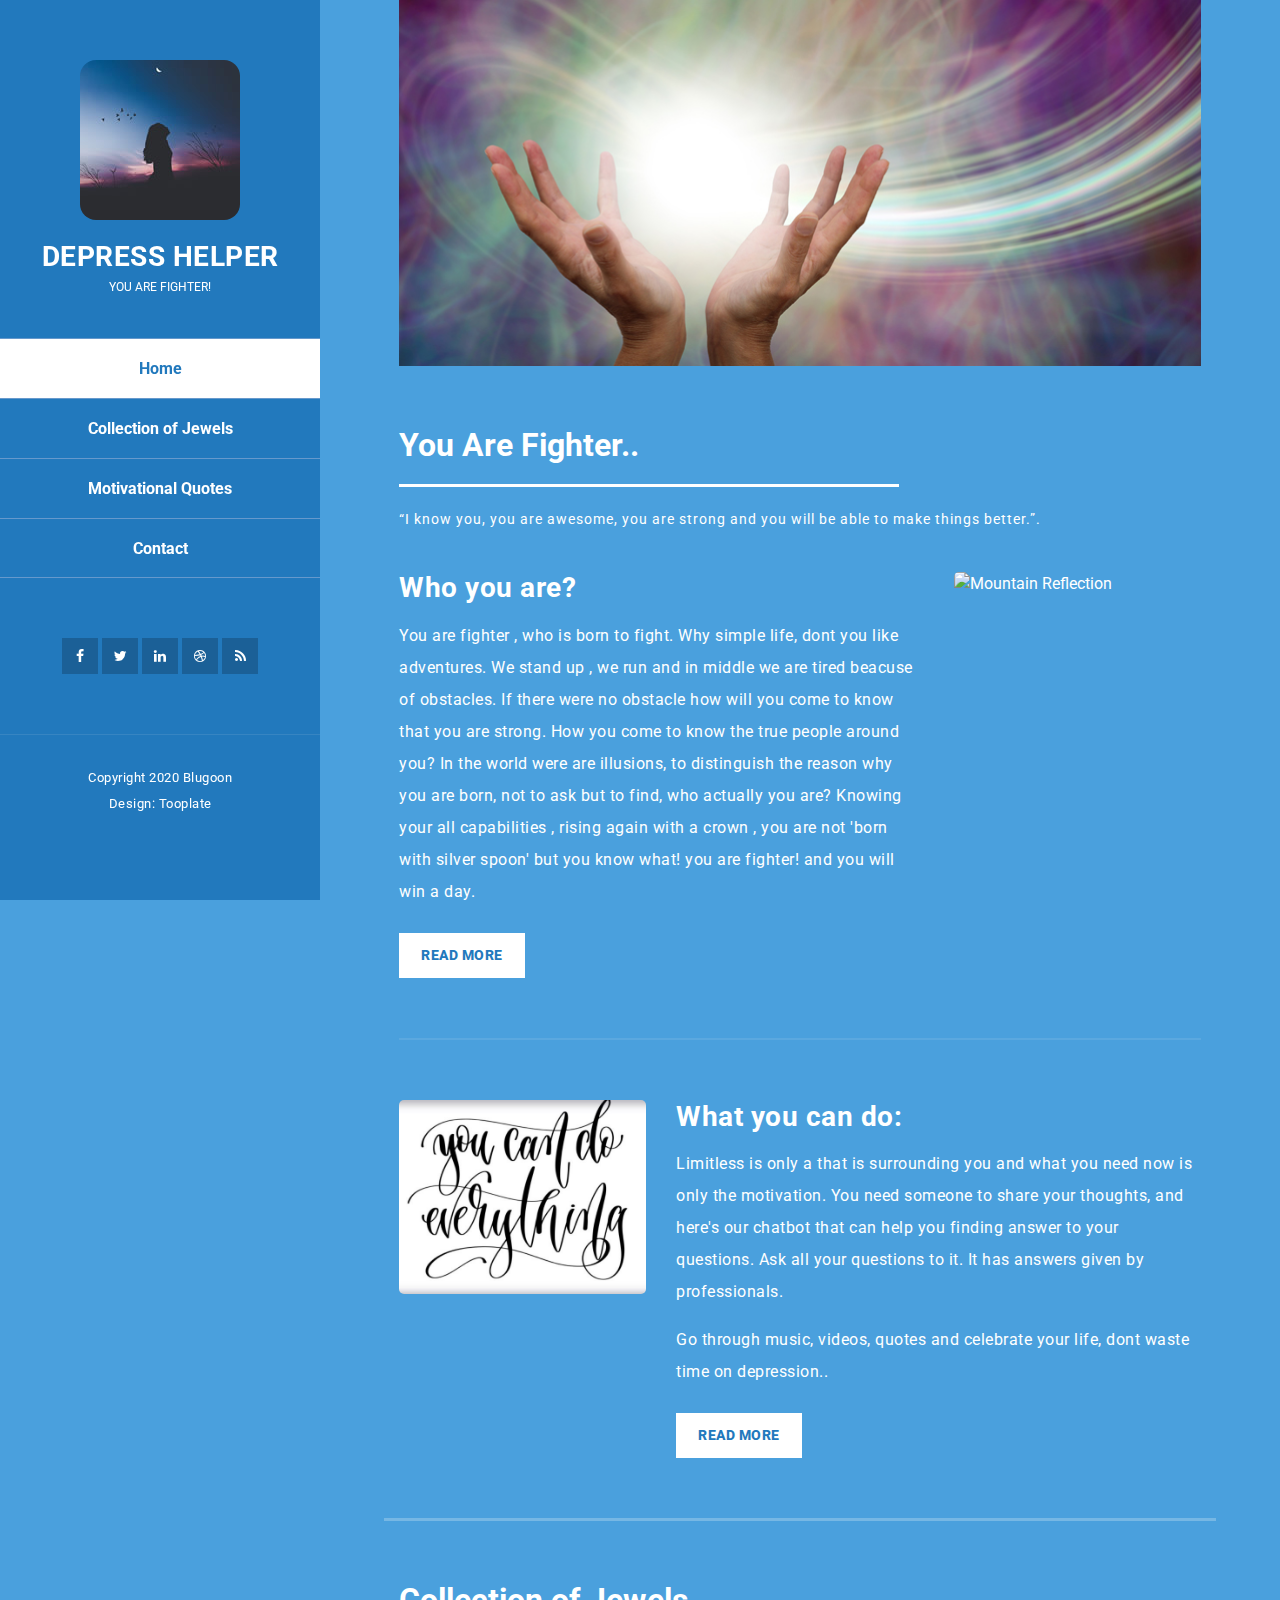
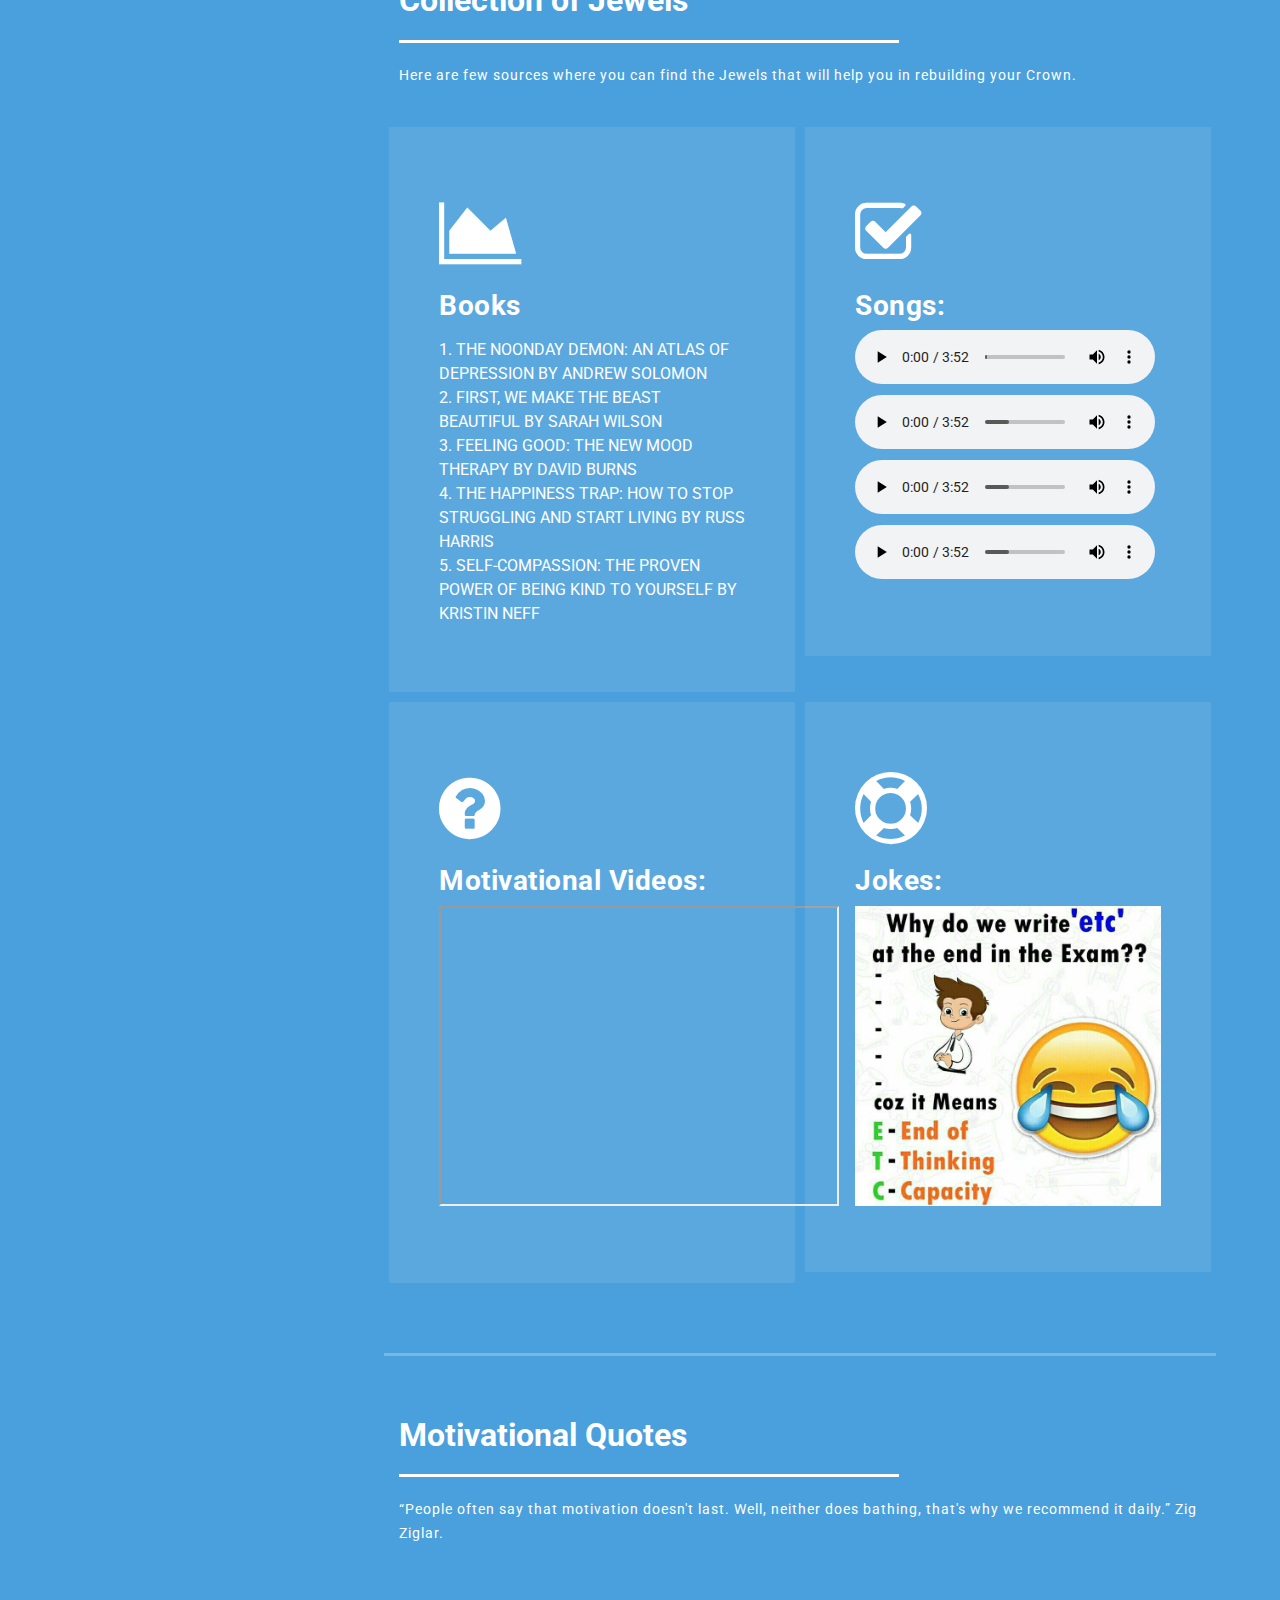
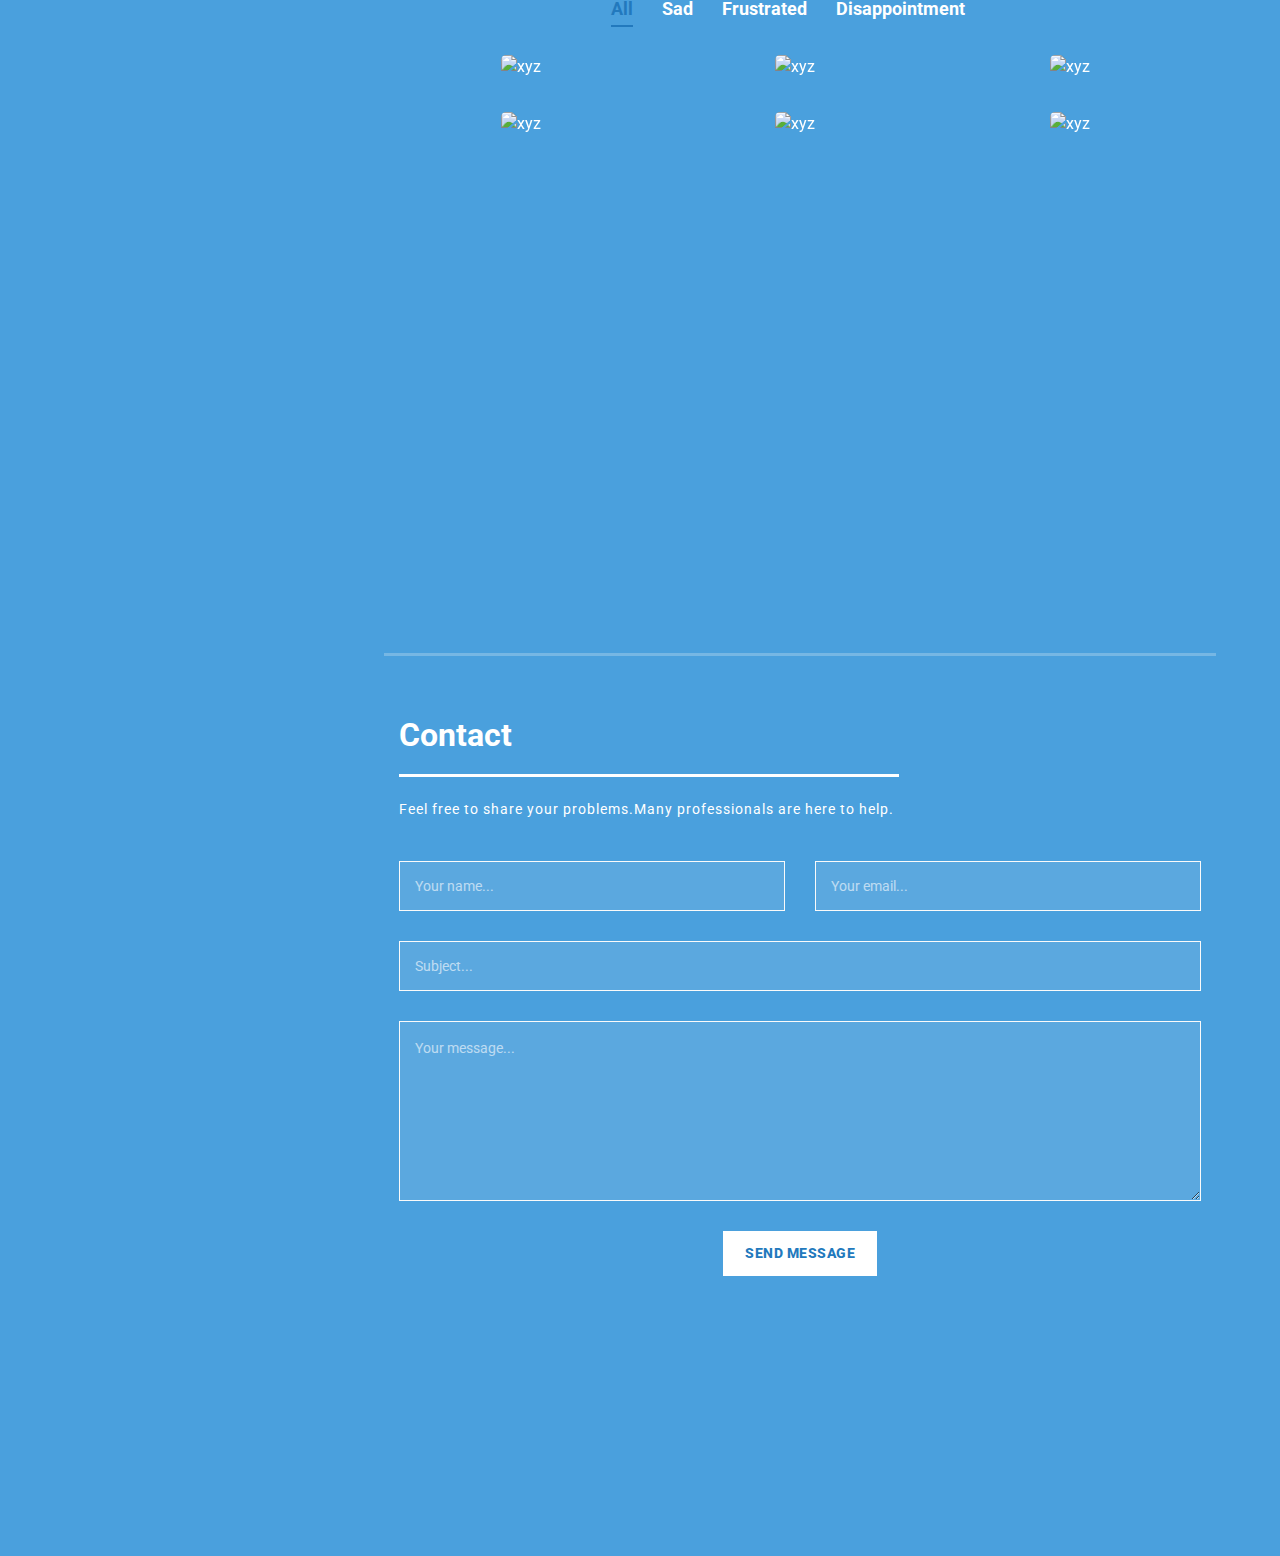
==== index.html @ c9e3fe5b "updated" ====
<!DOCTYPE html>
<html lang="en">
  <head>
    <meta charset="utf-8" />
    <meta name="viewport" content="width=device-width, initial-scale=1, shrink-to-fit=no" />
    <title>You Are Fighter</title>
    <meta name="description" content="" />
    <meta name="author" content="Tooplate" />
    <!-- Bootstrap core CSS -->
    <link href="vendor/bootstrap/css/bootstrap.min.css" rel="stylesheet" />
    <!-- Additional CSS Files -->
    <link href="https://fonts.googleapis.com/css?family=Lato:100,300,400,700,900" rel="stylesheet" />
    <link rel="stylesheet" href="assets/css/fontawesome.css" />
    <link rel="stylesheet" href="assets/css/tooplate-style.css" />
    <link rel="stylesheet" href="assets/css/owl.css" />
    <link rel="stylesheet" href="assets/css/lightbox.css" />
  </head>
<!--
Tooplate 2116 Blugoon
https://www.tooplate.com/view/2116-blugoon
-->
  <body>
    <div id="page-wraper">
      <!-- Sidebar Menu -->
      <div class="responsive-nav">
        <i class="fa fa-bars" id="menu-toggle"></i>
        <div id="menu" class="menu">
          <i class="fa fa-times" id="menu-close"></i>
          <div class="container">
            <div class="image">
              <a href="#"><img src="assets/images/logo-image.jpg" alt="Blugoon by Tooplate" /></a>
            </div>
            <div class="author-content">
              <h4>Depress Helper</h4>
              <span>You Are Fighter!</span>
            </div>
            <nav class="main-nav" role="navigation">
              <ul class="main-menu">
                <li><a href="#section1">Home</a></li>
                <li><a href="#section2">Collection of Jewels</a></li>
                <li><a href="#section3">Motivational Quotes</a></li>
                <li><a href="#section4">Contact</a></li>
              </ul>
            </nav>
            <div class="social-network">
              <ul class="soial-icons">
                <li>
                  <a href="#"><i class="fa fa-facebook"></i></a>
                </li>
                <li>
                  <a href="#"><i class="fa fa-twitter"></i></a>
                </li>
                <li>
                  <a href="#"><i class="fa fa-linkedin"></i></a>
                </li>
                <li>
                  <a href="#"><i class="fa fa-dribbble"></i></a>
                </li>
                <li>
                  <a href="#"><i class="fa fa-rss"></i></a>
                </li>
              </ul>
            </div>
            <div class="copyright-text">
              <p>Copyright 2020 Blugoon<br>
              Design: Tooplate</p>
            </div>
          </div>
        </div>
      </div>

      <section class="section about-me" data-section="section1">
        <div class="container">
        <div class="top-header">
        	<img src="assets/images/aerobic-girls.jpg" alt="aerobic girls" />
        </div>
          <div class="section-heading">
          
            <h2>You Are Fighter..</h2>
            <div class="line-dec"></div>
            <span>“I know you, you are awesome, you are strong and you will be able to make things better.”.</span>
          </div>
          <div class="right-image-post">
            <div class="row">
 
              <div class="col-md-8">
                <div class="left-text">
                  <h4>Who you are? </h4>
                  <p>You are fighter , who is born to fight. Why simple life, dont you like adventures. We stand up , we run and in middle we are tired beacuse of obstacles. If there were no obstacle how will you come to know that you are strong. How you come to know the true people around you? In the world were are illusions, to distinguish the reason why you are born, not to ask but to find, who actually you are? Knowing your all capabilities , rising again with a crown , you are not 'born with silver spoon' but you know what! you are fighter! and you will win a day.</p>
                 
                  <div class="white-button">
                    <a href="#">Read More</a>
                  </div>
                </div>
              </div>
              <div class="col-md-4">
                <div class="right-image">
                  <img src="assets/images/mountain-reflection.jpg" alt="Mountain Reflection" />
                </div>
              </div>
              
            </div>
          </div>
          <div class="left-image-post">
            <div class="row">
            
              <div class="col-md-4">
                <div class="left-image">
                  <img src="assets/images/girl-nature.jpg" alt="Nature Girl" />
                </div>
              </div>
              
              <div class="col-md-8">
                <div class="right-text">
                  <h4>What you can do:</h4>
                  <p>Limitless is only a that is surrounding you and what you need now is only the motivation. You need someone to share your thoughts, and here's our chatbot that can help you finding answer to your questions. Ask all your questions to it. It has answers given by professionals. </p>
                  <p>Go through music, videos, quotes and celebrate your life, dont waste time on depression..</p>
                  <div class="white-button">
                    <a href="#">Read More</a>
                  </div>
                </div>
              </div>
              
            </div>
          </div>
        </div>
      </section>

      <section class="section my-services" data-section="section2">
        <div class="container">
          <div class="section-heading">
            <h2>Collection of Jewels</h2>
            <div class="line-dec"></div>
            <span>Here are few sources where you can find the Jewels that will help you in rebuilding your Crown.</span>
          </div>
          <div class="row">
            <div class="col-md-6">
              <div class="service-item">
                <i class="fa fa-area-chart"></i>
                <h4>Books</h4>
                <p><ul>
					  <li>1. THE NOONDAY DEMON: AN ATLAS OF DEPRESSION BY ANDREW SOLOMON</li>
					  <li>2. FIRST, WE MAKE THE BEAST BEAUTIFUL BY SARAH WILSON</li>
					  <li>3. FEELING GOOD: THE NEW MOOD THERAPY BY DAVID BURNS</li>	
					  <li>4. THE HAPPINESS TRAP: HOW TO STOP STRUGGLING AND START LIVING BY RUSS HARRIS</li>
					  <li>5. SELF-COMPASSION: THE PROVEN POWER OF BEING KIND TO YOURSELF BY KRISTIN NEFF</li>
					</ul>
				</p>
              </div>
            </div>
            <div class="col-md-6">
              <div class="service-item">
                <i class="fa fa-check-square-o"></i>
                <h4>Songs:</h4>
				
                <p><audio controls>
					<source src="Love_You_Zindagi.ogg" type="audio/ogg">
					<source src="Love_You_Zindagi.mp3" type="audio/mpeg">
				  </audio><audio controls>
					<source src="Love_You_Zindagi.ogg" type="audio/ogg">
					<source src="Love_You_Zindagi.mp3" type="audio/mpeg">
				  </audio>
				  <audio controls>
					<source src="Love_You_Zindagi.ogg" type="audio/ogg">
					<source src="Love_You_Zindagi.mp3" type="audio/mpeg">
				  </audio><audio controls>
					<source src="Love_You_Zindagi.ogg" type="audio/ogg">
					<source src="Love_You_Zindagi.mp3" type="audio/mpeg">
				  </audio>
				  
				</p>	
              </div>
            </div>
            <div class="col-md-6">
              <div class="service-item">
                <i class="fa fa-question-circle"></i>
                <h4>Motivational Videos:</h4>
                <p>
				<iframe width="400" height="300"
				src="https://www.youtube.com/embed/eAK14VoY7C0">
				</iframe></p>
              </div>
            </div>
            <div class="col-md-6">
              <div class="service-item">
                <i class="fa fa-support"></i>
                <h4>Jokes:</h4>
                <p><img src="jokes.jpg" alt="Girl in a jacket" width="500" height="300">
</p>
              </div>
            </div>
          </div>
        </div>
      </section>

      <section class="section my-work" data-section="section3">
        <div class="container">
          <div class="section-heading">
            <h2>Motivational Quotes</h2>
            <div class="line-dec"></div>
            <span>“People often say that motivation doesn't last. Well, neither does bathing, that's why we recommend it daily.” Zig Ziglar.</span>
          </div>
          <div class="row">
            <div class="isotope-wrapper">
              <form class="isotope-toolbar">
                <label><input type="radio" data-type="*" checked="" name="isotope-filter" />
                  <span>All</span></label>
                <label><input type="radio" data-type="pretty" name="isotope-filter" />
                  <span>Sad</span></label>
                <label><input type="radio" data-type="pretty" name="isotope-filter" />
                  <span>Frustrated</span></label>
                <label><input type="radio" data-type="pretty" name="isotope-filter" />
                  <span>Disappointment</span></label
                >
              </form>
              <div class="isotope-box">
                <div class="isotope-item" data-type="abc">
                  <figure class="snip1321">
                    <img src="assets/images/1.jpg" alt="xyz" />
                    
                  </figure>
                </div>

                <div class="isotope-item" data-type="abc">
                  <figure class="snip1321">
                    <img src="assets/images/2.jpg" alt="xyz" />
                   
                  </figure>
                </div>

                <div class="isotope-item" data-type="pretty">
                  <figure class="snip1321">
                    <img src="assets/images/3.jpg" alt="xyz" />
                    
                  </figure>
                </div>

                <div class="isotope-item" data-type="pretty">
                  <figure class="snip1321">
                    <img src="assets/images/4.jpg" alt="xyz" />
                    
                  </figure>
                </div>

                <div class="isotope-item" data-type="abc">
                  <figure class="snip1321">
                    <img src="assets/images/5.jpg" alt="xyz" />
                    
                  </figure>
                </div>

                <div class="isotope-item" data-type="abc">
                  <figure class="snip1321">
                    <img src="assets/images/6.jpg" alt="xyz" />
                    
                  </figure>
                </div>
              </div>
            </div>
          </div>
        </div>
      </section>

      <section class="section contact-me" data-section="section4">
        <div class="container">
          <div class="section-heading">
            <h2>Contact</h2>
            <div class="line-dec"></div>
            <span>Feel free to share your problems.Many professionals are here to help. </span>
          </div>
          <div class="row">
            <div class="right-content">
              <div class="container">
                <form id="contact" action="" method="post">
                  <div class="row">
                    <div class="col-md-6">
                      <fieldset>
                        <input name="name" type="text" class="form-control"
                          id="name" placeholder="Your name..." required="" />
                      </fieldset>
                    </div>
                    <div class="col-md-6">
                      <fieldset>
                        <input name="email" type="text" class="form-control"
                          id="email" placeholder="Your email..." required=""  />
                      </fieldset>
                    </div>
                    <div class="col-md-12">
                      <fieldset>
                        <input name="subject" type="text" class="form-control" 
                          id="subject" placeholder="Subject..." required="" />
                      </fieldset>
                    </div>
                    <div class="col-md-12">
                      <fieldset>
                        <textarea name="message" rows="6" class="form-control"
                          id="message" placeholder="Your message..." required="" ></textarea>
                      </fieldset>
                    </div>
                    <div class="col-md-12">
                      <fieldset>
                        <button type="submit" id="form-submit" class="button">
                          Send Message
                        </button>
                      </fieldset>
                    </div>
                  </div>
                </form>
              </div>
            </div>
          </div>
        </div>
      </section>
    </div>
    <!-- Scripts -->
    <!-- Bootstrap core JavaScript -->
    <script src="vendor/jquery/jquery.min.js"></script>
    <script src="vendor/bootstrap/js/bootstrap.bundle.min.js"></script>

    <script src="assets/js/isotope.min.js"></script>
    <script src="assets/js/owl-carousel.js"></script>
    <script src="assets/js/lightbox.js"></script>
    <script src="assets/js/custom.js"></script>
    <script>
      //according to loftblog tut
      $(".main-menu li:first").addClass("active");

      var showSection = function showSection(section, isAnimate) {
        var direction = section.replace(/#/, ""),
          reqSection = $(".section").filter(
            '[data-section="' + direction + '"]'
          ),
          reqSectionPos = reqSection.offset().top - 0;

        if (isAnimate) {
          $("body, html").animate(
            {
              scrollTop: reqSectionPos
            },
            800
          );
        } else {
          $("body, html").scrollTop(reqSectionPos);
        }
      };

      var checkSection = function checkSection() {
        $(".section").each(function() {
          var $this = $(this),
            topEdge = $this.offset().top - 80,
            bottomEdge = topEdge + $this.height(),
            wScroll = $(window).scrollTop();
          if (topEdge < wScroll && bottomEdge > wScroll) {
            var currentId = $this.data("section"),
              reqLink = $("a").filter("[href*=\\#" + currentId + "]");
            reqLink
              .closest("li")
              .addClass("active")
              .siblings()
              .removeClass("active");
          }
        });
      };

      $(".main-menu").on("click", "a", function(e) {
        e.preventDefault();
        showSection($(this).attr("href"), true);
      });

      $(window).scroll(function() {
        checkSection();
      });
    </script>
  </body>
</html>
---- assets/css/tooplate-style.css ----
/*

Tooplate 2116 Blugoon

https://www.tooplate.com/view/2116-blugoon

*/

@import url(fontawesome.css);
@import url("https://fonts.googleapis.com/css?family=Roboto:100,300,400,700,900");
body {
    font-family: 'Roboto', sans-serif;
	overflow-x: hidden;
}

#page-wraper {
    background: #4AA0DD no-repeat center center fixed;
    -webkit-background-size: cover;
    -moz-background-size: cover;
    -o-background-size: cover;
    background-size: cover;
    width: 100%;
}


/* Basic */


input,
select,
textarea {
    outline: none;
}

a {
	color: #9FF;
    text-decoration: none;
}

a:hover {
	color: #FF0;
	text-decoration: none;
}

p {
	letter-spacing: 0.5px;
    line-height: 2em;
    color: #fff;
}

h4 {
    font-size: 28px;
    font-weight: 700;
    color: #fff;
    letter-spacing: 0.5px;
}

img {
    width: 100%;
    overflow: hidden;
}

ul {
    padding: 0;
    margin: 0;
    list-style: none;
}

ul li {
    display: inline-block;
}

html {
    -webkit-box-sizing: border-box;
    -moz-box-sizing: border-box;
    box-sizing: border-box;
}

*,
*:before,
*:after {
    -webkit-box-sizing: inherit;
    -moz-box-sizing: inherit;
    box-sizing: inherit;
}

.clearfix {
    zoom: 1;
}

.clearfix:before,
.clearfix:after {
    content: "";
    display: table;
}

.clearfix:after {
    clear: both;
}

.container {
    margin: 0 auto;
}

.top-header {
	margin: 0;
	padding: 0;
}

.main-nav {
    text-align: center;
}

.main-nav li:last-child a {
    border-bottom: 1px solid #69C;
}

.main-nav li {
    display: block;
}

.main-nav li a {
    height: 60px;
    line-height: 60px;
    display: inline-block;
    font-size: 16px;
    font-weight: 700;
    color: #fff;
    width: 100%;
    transition: all 0.5s;
    border-top: 1px solid #69C;
}

.main-nav li:hover a,
.main-nav li.active a {
    background: #fff;
    color: #2279BD;
}

/* Sidebar Menu */

.menu .image {
    margin-top: 50px;
}

.menu .image img {
    width: 160px;
    height: 160px;
    border-radius: 10%;
    text-align: center;
}

.menu .author-content {
    margin: 20px 0px 40px 0px;
}

.menu .author-content h4 {
    margin-bottom: 0px;
	text-transform: uppercase;
}

.menu .author-content span {
    font-size: 12px;
    text-transform: uppercase;
    color: #fff;
}

.menu .social-network {
    margin-top: 60px;
}

.menu .social-network ul li {
    margin: 0 3px;
}

.menu .social-network ul li a {
    width: 40px;
    height: 40px;
    display: inline-block;
    text-align: center;
    line-height: 40px;
    background-color: rgba(0, 0, 0, 0.2);
    color: #fff;
    font-size: 14px;
    transition: all 0.5s;
}

.menu .social-network ul li a:hover {
    background-color: #fff;
    color: #2279BD;
}

.menu .copyright-text {
    position: relative;
    margin-top: 60px;
}

.menu .copyright-text p {
    border-top: 1px solid rgba(250, 250, 250, 0.1);
    display: inline-block;
    width: 100%;
    padding-left: 30px;
    padding-right: 30px;
    padding-top: 30px;
    font-size: 13px;
}

.menu:before,
.menu:after {
    content: "";
    display: table;
}

.menu:after {
    clear: both;
}

.menu a {
    text-decoration: none;
    color: inherit;
}

.menu {
    text-align: center;
}

.menu::-webkit-scrollbar {
    display: none;
}

.menu {
    left: 8%;
  -webkit-transition: -webkit-transform 233ms cubic-bezier(0, 0, 0.21, 1);
  -webkit-overflow-scrolling: touch;
  background-color: #2279BD;
  box-sizing: border-box;
  height: 100vh;  
  max-height: 100vh !important;
  max-width: 80vw !important;
  min-width: 45px !important;
  outline: none;
  overflow-x: hidden !important;
  overflow-y: auto !important;
  padding: 0;
  position: fixed !important;
  top: calc(0px);  
  width: 22%;
  will-change: transform;
  z-index: 9999 !important;
}

.menu-toggle {
  color: #fff;
  cursor: pointer;
  font-size: 25px;
  position: fixed;
  right: 25px;
  top: 25px;
}

#menu-toggle {
    z-index: 999;
    cursor: pointer;
    position: fixed;
    top: 0;
    left: 0;
    color: #2279BD;
    background-color: #fff;
    width: 66px;
    height: 66px;
	line-height: 66px;
    text-align: center;
    display: inline-block;
	font-size: 1.3em;
}

.menu-close {
  cursor: pointer;
}

#menu-close {
    cursor: pointer;
    text-align: right;
    color: #2279BD;
    background-color: #fff;
    width: 100%;
    height: 66px;
    text-align: center;
    display: inline-block;
    line-height: 66px;
	font-size: 1.3em;
}


/* Section */

.section {
    color: #fff;
    width: 55%;
    right: 10%;
    left: 35%;
    position: relative;
    min-height: 100vh;
    padding-bottom: 60px;
    border-bottom: 3px solid rgba(250, 250, 250, 0.25);
}

.section-heading {
    text-align: left;
    padding: 60px 0 40px 0;
}

.section-heading h2 {
    font-size: 32px;
    font-weight: 700;
    color: #fff;
}

.section-heading .line-dec {
    max-width: 500px;
    height: 3px;
    background-color: #fff;
    margin: 20px 0;
}

.section-heading span {
    margin-top: 5px;
    font-size: 14px;
    color: #fff;
    letter-spacing: 1px;
}

/* Buttons */

.white-button a {
    display: inline-block;
    padding: 12px 22px;
    background-color: #fff;
    color: #2279BD;
    font-size: 14px;
    font-weight: 800;
    letter-spacing: 0.5px;
    text-transform: uppercase;
    transition: all 0.5s;
}

.white-button a:hover {
    background-color: #2279BD;
    color: #fff;
}

button {
    display: inline-block;
    padding: 12px 22px;
    background-color: #fff;
    color: #2279BD;
    font-size: 14px;
    font-weight: 800;
    letter-spacing: 0.5px;
    text-transform: uppercase;
    transition: all 0.5s;
    border: none;
    outline: none;
    cursor: pointer;
}

button:hover {
    outline: none;
    background-color: #2279BD;
    color: #fff;
}


/* Left & Right Post */

.right-image-post {
    margin-bottom: 60px;
    padding-bottom: 60px;
    border-bottom: 2px solid rgba(250, 250, 250, 0.1);
}

.left-image img,
.right-image img {
    border-radius: 5px;
}

.right-image-post h4,
.left-image-post h4 {
    margin-top: 0px;
}

.right-image-post p,
.left-image-post p {
    margin-top: 20px;
}

.right-image-post .white-button,
.left-image-post .white-button {
    margin-top: 30px;
}


/* Services */

.my-services .col-md-6 {
    padding-left: 5px;
    padding-right: 5px;
}

.service-item {
    margin-bottom: 10px;
    padding: 50px;
    background-color: rgba(250, 250, 250, 0.1);
    transition: all 0.5s;
}

.service-item h4 {
    transition: all 0.5s;
}

.service-item p {
    transition: all 0.5s;
}

.service-item:hover {
    background-color: rgba(250, 250, 250, 1);
}

.service-item:hover h4 {
    color: #1e1e1e;
}

.service-item:hover p {
    color: #4a4a4a;
}

.service-item .service-icon {
    width: 70px;
    height: 70px;
    display: inline-block;
    margin-bottom: 30px;
    background-size: cover;
    background-repeat: no-repeat;
    transition: all 0.5s;
}

.service-item .fa {
	font-size: 72px;
	padding: 20px 0;
	transition: all 0.5s;
}
.service-item:hover .fa {
	color: #000;
}


/* My Work */


.isotope-wrapper {
    position: relative;
    width: 100%;
    margin: auto;
}

.isotope-toolbar input[type="radio"] {
    display: none;
}

.isotope-toolbar span {
    text-transform: capitalize;
    display: inline-block;
    margin-right: 25px;
    padding-bottom: 3px;
    font-size: 18px;
    font-weight: 700;
    border-bottom: 2px solid transparent;
    transform: ease-in-out 0.5s;
    cursor: pointer;
}

.isotope-toolbar input[type="radio"]:checked + span {
    color: #2279BD;
    border-bottom: 2px solid #2279BD;
}

.isotope-box {
    position: relative;
    width: 100%;
}

.isotope-toolbar {
    text-align: center;
    margin: 10px;
}

.isotope-toolbar p {
    border-top: 1px solid #fff;
    padding-top: 15px;
}

.isotope-toolbar a {
    color: #fff;
}

.isotope-item {
    position: relative;
    width: 31%;
    margin: 1%;
}

.isotope-item img {
    top: 0;
    left: 0;
    width: 100%;
    height: 100%;
    border-radius: 5px;
}

.lazyload {
    background: #f7f7f7;
}

.lazyloading {
    background: #f7f7f7 url(//afarkas.github.io/lazysizes/assets/imgs/loader.gif) no-repeat center;
    min-height: 60px;
}

figure.snip1321 {
  overflow: hidden;
  text-align: center;
  -webkit-perspective: 50em;
  perspective: 50em;
}
figure.snip1321 * {
  -webkit-box-sizing: padding-box;
  box-sizing: padding-box;
  -webkit-transition: all 0.2s ease-out;
  transition: all 0.2s ease-out;
}
figure.snip1321 figcaption {
  top: 50%;
  left: 20px;
  right: 20px;
  position: absolute;
  opacity: 0;
  z-index: 1;
}
figure.snip1321 h4 {
    margin-top: 15px;
  margin-bottom: 5px;
  color: #232323;
}
figure.snip1321 span {
    font-size: 14px;
    font-style: italic;
    display: block;
    color: #7a7a7a;
}
figure.snip1321 i {
  position: relative!important;
  font-size: 18px;
  background-color: #2279BD;
  width: 40px;
  height: 40px;
  display: inline-block;
  text-align: center;
  line-height: 40px;
  border-radius: 5px;
  color: #fff;
}
figure.snip1321:after {
  background-color: #ffffff;
  position: absolute;
  content: "";
  display: block;
  top: 20px;
  left: 20px;
  right: 20px;
  bottom: 20px;
  -webkit-transition: all 0.4s ease-in-out;
  transition: all 0.4s ease-in-out;
  -webkit-transform: rotateX(-90deg);
  transform: rotateX(-90deg);
  -webkit-transform-origin: 50% 50%;
  -ms-transform-origin: 50% 50%;
  transform-origin: 50% 50%;
  opacity: 0;
}
figure.snip1321 a {
  left: 0;
  right: 0;
  top: 0;
  bottom: 0;
  z-index: 1;
}
figure.snip1321:hover figcaption,
figure.snip1321.hover figcaption {
  -webkit-transform: translateY(-50%);
  transform: translateY(-50%);
  opacity: 1;
  -webkit-transition-delay: 0.2s;
  transition-delay: 0.2s;
}
figure.snip1321:hover:after,
figure.snip1321.hover:after {
  -webkit-transform: rotateX(0);
  transform: rotateX(0);
  opacity: 0.9;
}


/* Contact */

section.contact-me {
    border-bottom: none;
}

#contact input {
    background-color: rgba(250,250,250,0.1);
    border: 1px solid rgba(250,250,250,1);
    border-radius: 0px;
    margin-bottom: 30px;
    color: #fff;
    font-size: 14px;
    height: 50px;
    width: 100%;
    padding-left: 15px;
}

#contact input:focus {
    outline: none;
    box-shadow: none;
	color: #fff;
}

#contact textarea {
    background-color: rgba(250,250,250,0.1);
    border: 1px solid rgba(250,250,250,1);
    border-radius: 0px;
    margin-bottom: 30px;
    color: #fff;
    font-size: 14px;
    height: 180px;
    max-height: 220px;
    line-height: 40px;
    width: 100%;
    padding-left: 15px;
}

#contact textarea:focus {
    outline: none;
    box-shadow: none;
}

#contact {
    text-align: center;
}

.form-control::placeholder { /* Chrome, Firefox, Opera, Safari 10.1+ */
  color: #FFF;
  opacity: 0.6; /* Firefox */
}

.form-control:-ms-input-placeholder { /* Internet Explorer 10-11 */
  color: #FFF;
}

.form-control::-ms-input-placeholder { /* Microsoft Edge */
  color: #FFF;
}

@media screen and (max-width: 1680px) {
    .menu {
        left: 4%;
    }

    .section {
        color: #fff;
        width: 65%;
        right: 5%;
        left: 30%;
    }
}

@media screen and (max-width: 1680px) and (min-width: 846px) { 
    .menu .social-network ul li a {
        width: 36px;
        height: 36px;
        line-height: 36px;
    }

    .menu .social-network ul li {
        margin: 0;
    }

    .menu .image {
        margin-top: 60px;
    }
}

@media screen and (max-width: 1280px) {
    .menu {
        left: 0%;
    }

    .right-image-post h4,
    .left-image-post h4 {
        margin-top: 0px;
    }

    .right-image-post p,
    .left-image-post p {
        margin-top: 15px;
    }

    .right-image-post .white-button,
    .left-image-post .white-button {
        margin-top: 25px;
    }

}

.menu .container {
    padding-left: 0;
    padding-right: 0;
}

@media screen and (max-width: 1280px) and (min-width: 846px) {
    .menu {
        width: 25%;
    }
}

#menu-toggle,
#menu-close {
    display: none;
}  

@media screen and (max-width: 845px) {        
    #menu-toggle,
    #menu-close {
        display: inline-block;
    }    

    .menu {        
        width: 320px;
        -webkit-transform: translateX(-100%) !important;
        transform: translateX(-100%) !important;
        transition: -webkit-transform 233ms cubic-bezier(0, 0, 0.21, 1);
        transition: transform 233ms cubic-bezier(0, 0, 0.21, 1);
        transition: transform 233ms cubic-bezier(0, 0, 0.21, 1), -webkit-transform 233ms cubic-bezier(0, 0, 0.21, 1);
    }

    .menu .image {
        margin-top: 40px;        
    }

    .menu .image img {
        width: 120px;
        height: 120px;
    }

    .menu .author-content {
        margin: 20px 0px 40px 0px;
    }

    .menu .container {
        padding-left: 15px;
        padding-right: 15px;
    }

    .menu.open {
        display: inline-block;
        -webkit-transform: translateX(0) !important;
                transform: translateX(0) !important;
    }

    .responsive-nav {
        display: inline-block;
    }
    .section {
        width: 94%;
        right: 3%;
        left: 3%;
    }
    .isotope-item {
        width: 94%;
        margin: 3%;
    }
    .left-image-post img {
        margin-bottom: 30px;
    }
    .right-image-post img {
        margin-top: 30px;
    }
    .isotope-item {
        border-bottom: none;
        text-align: center;
    }
    .isotope-toolbar {
        margin-bottom: 20px;
    }
}
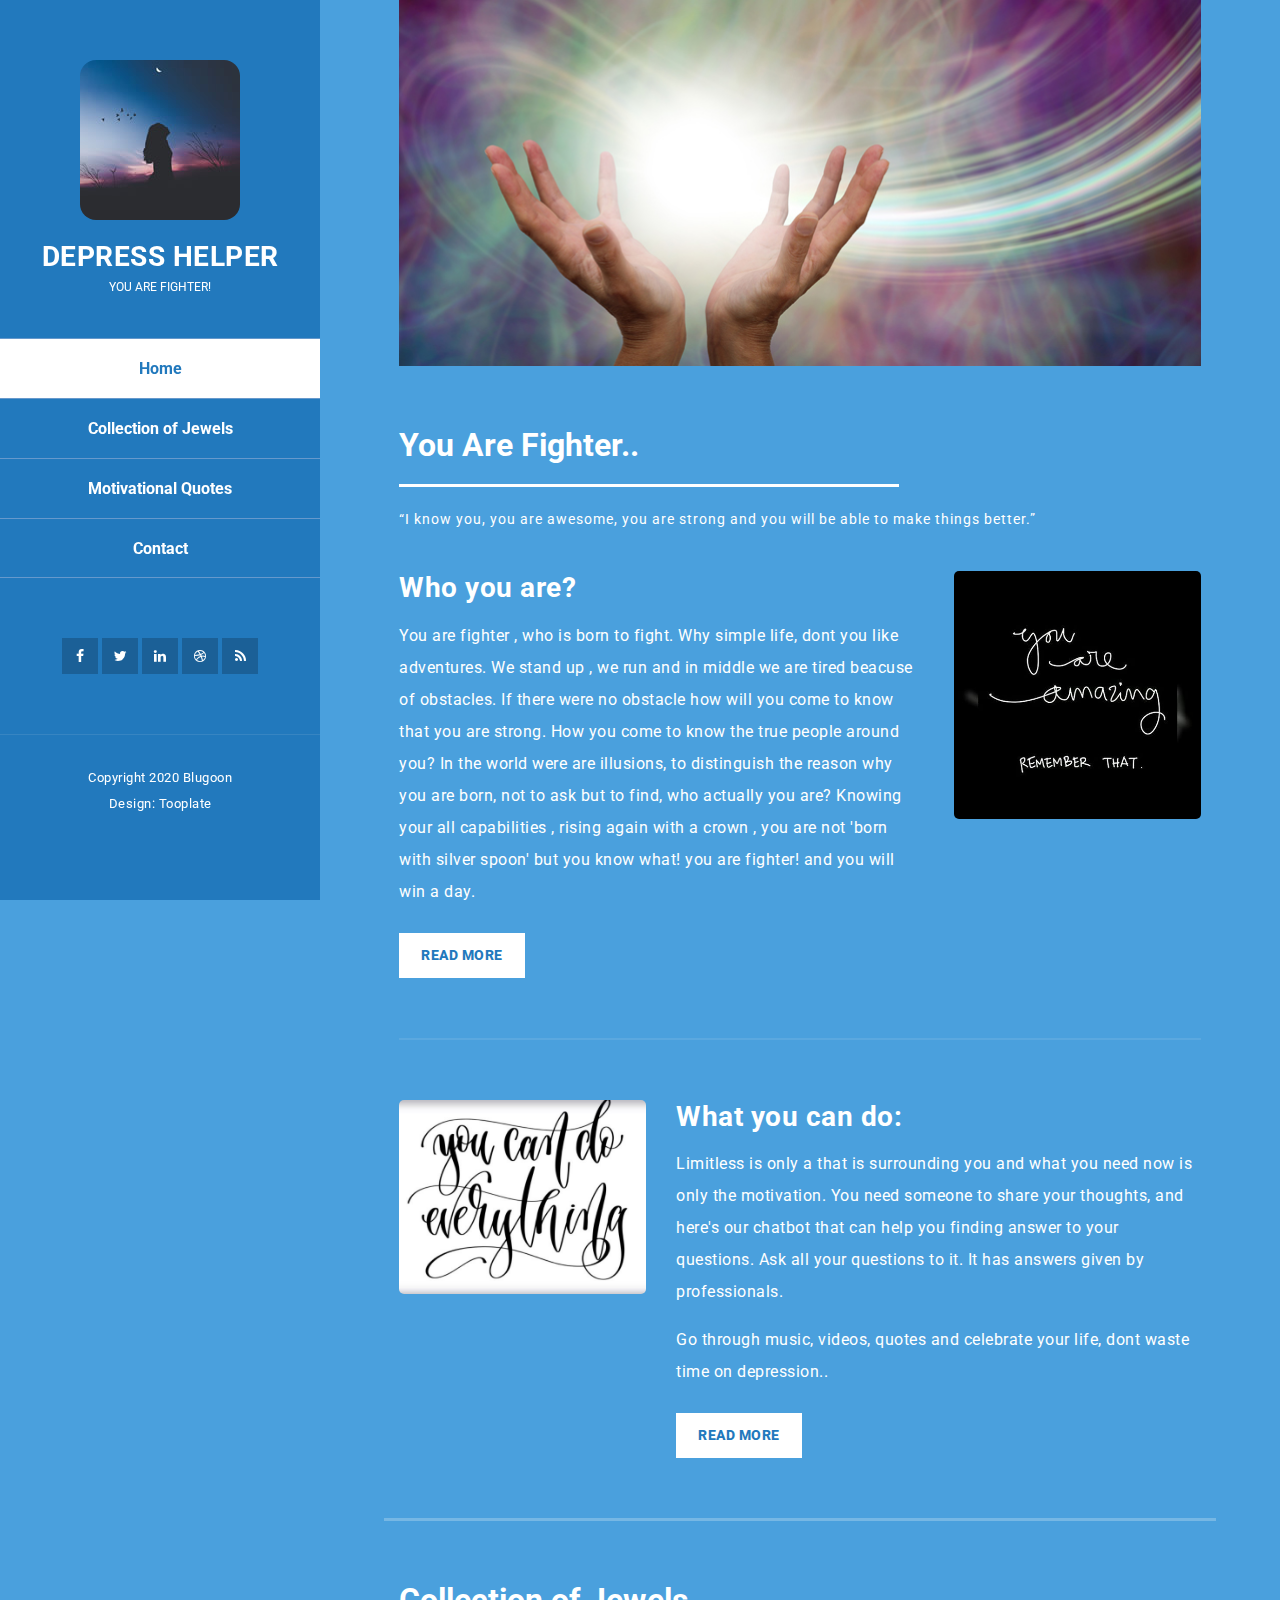
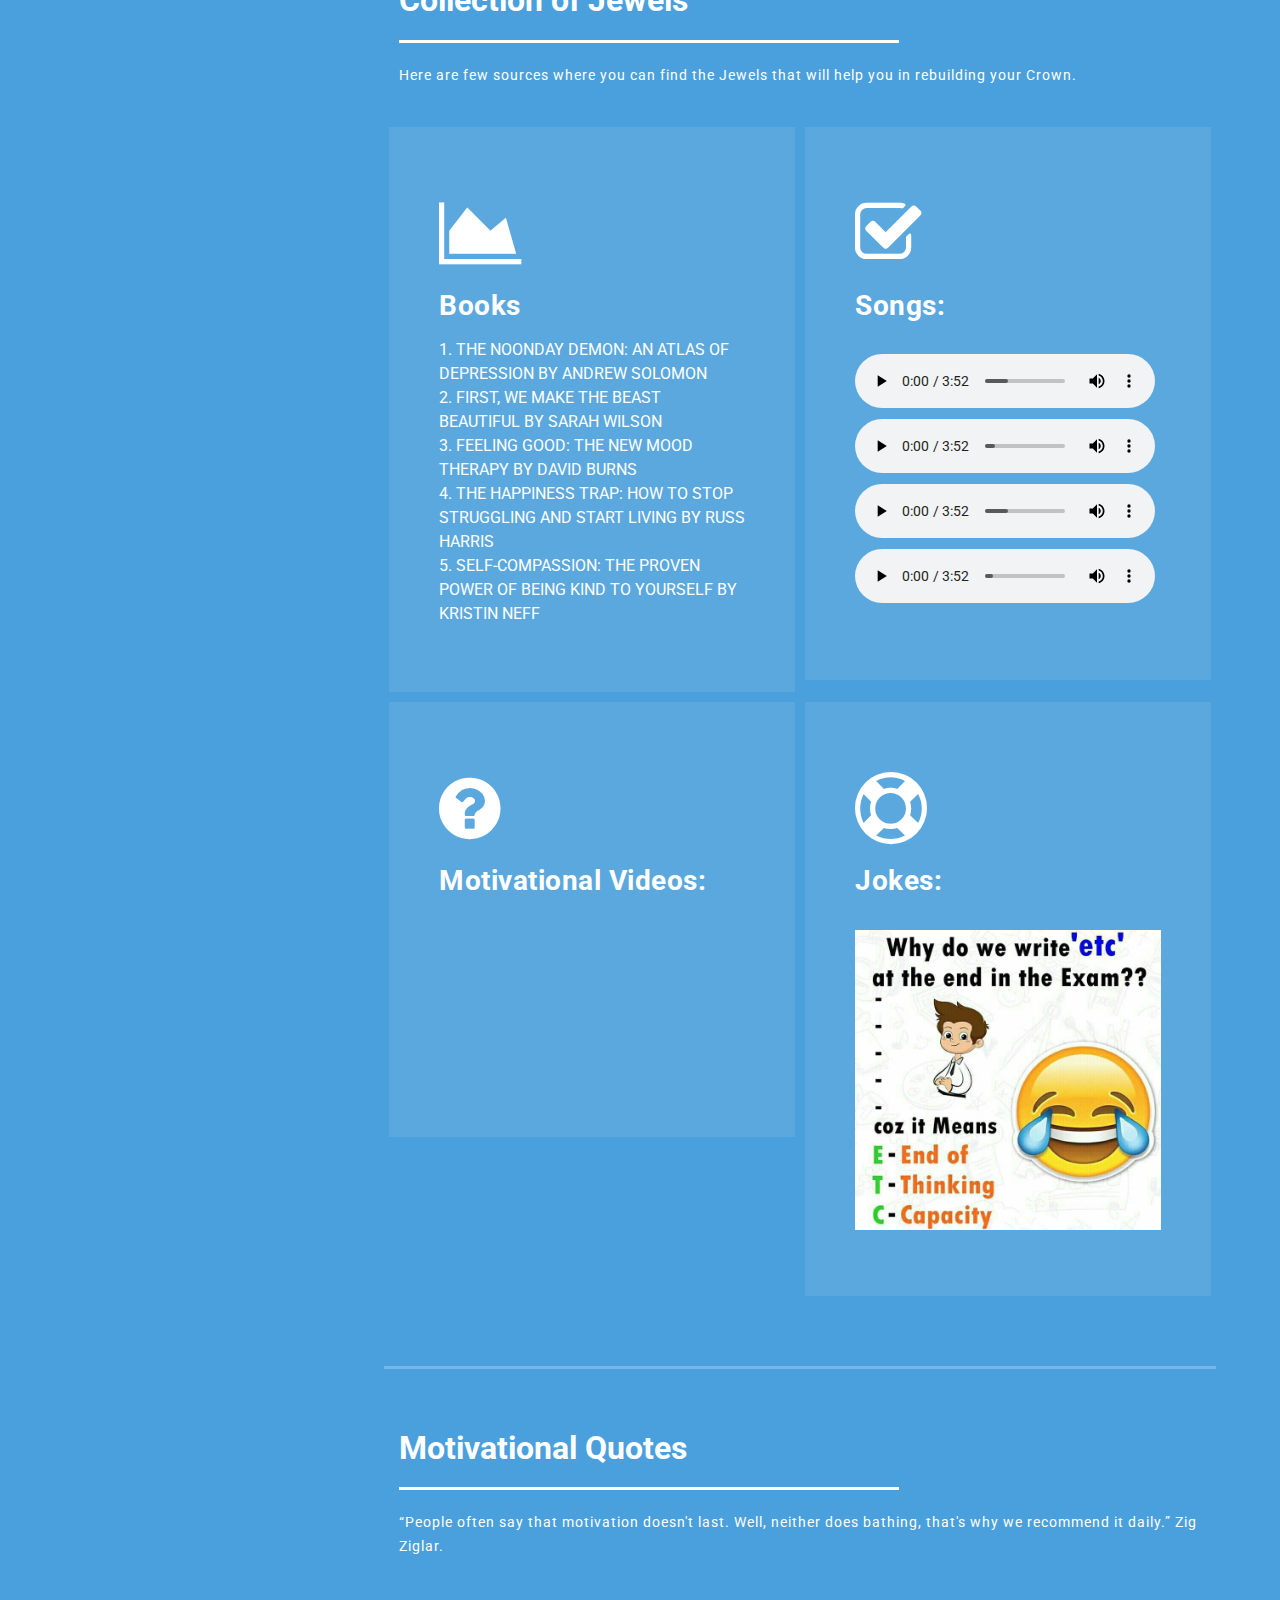
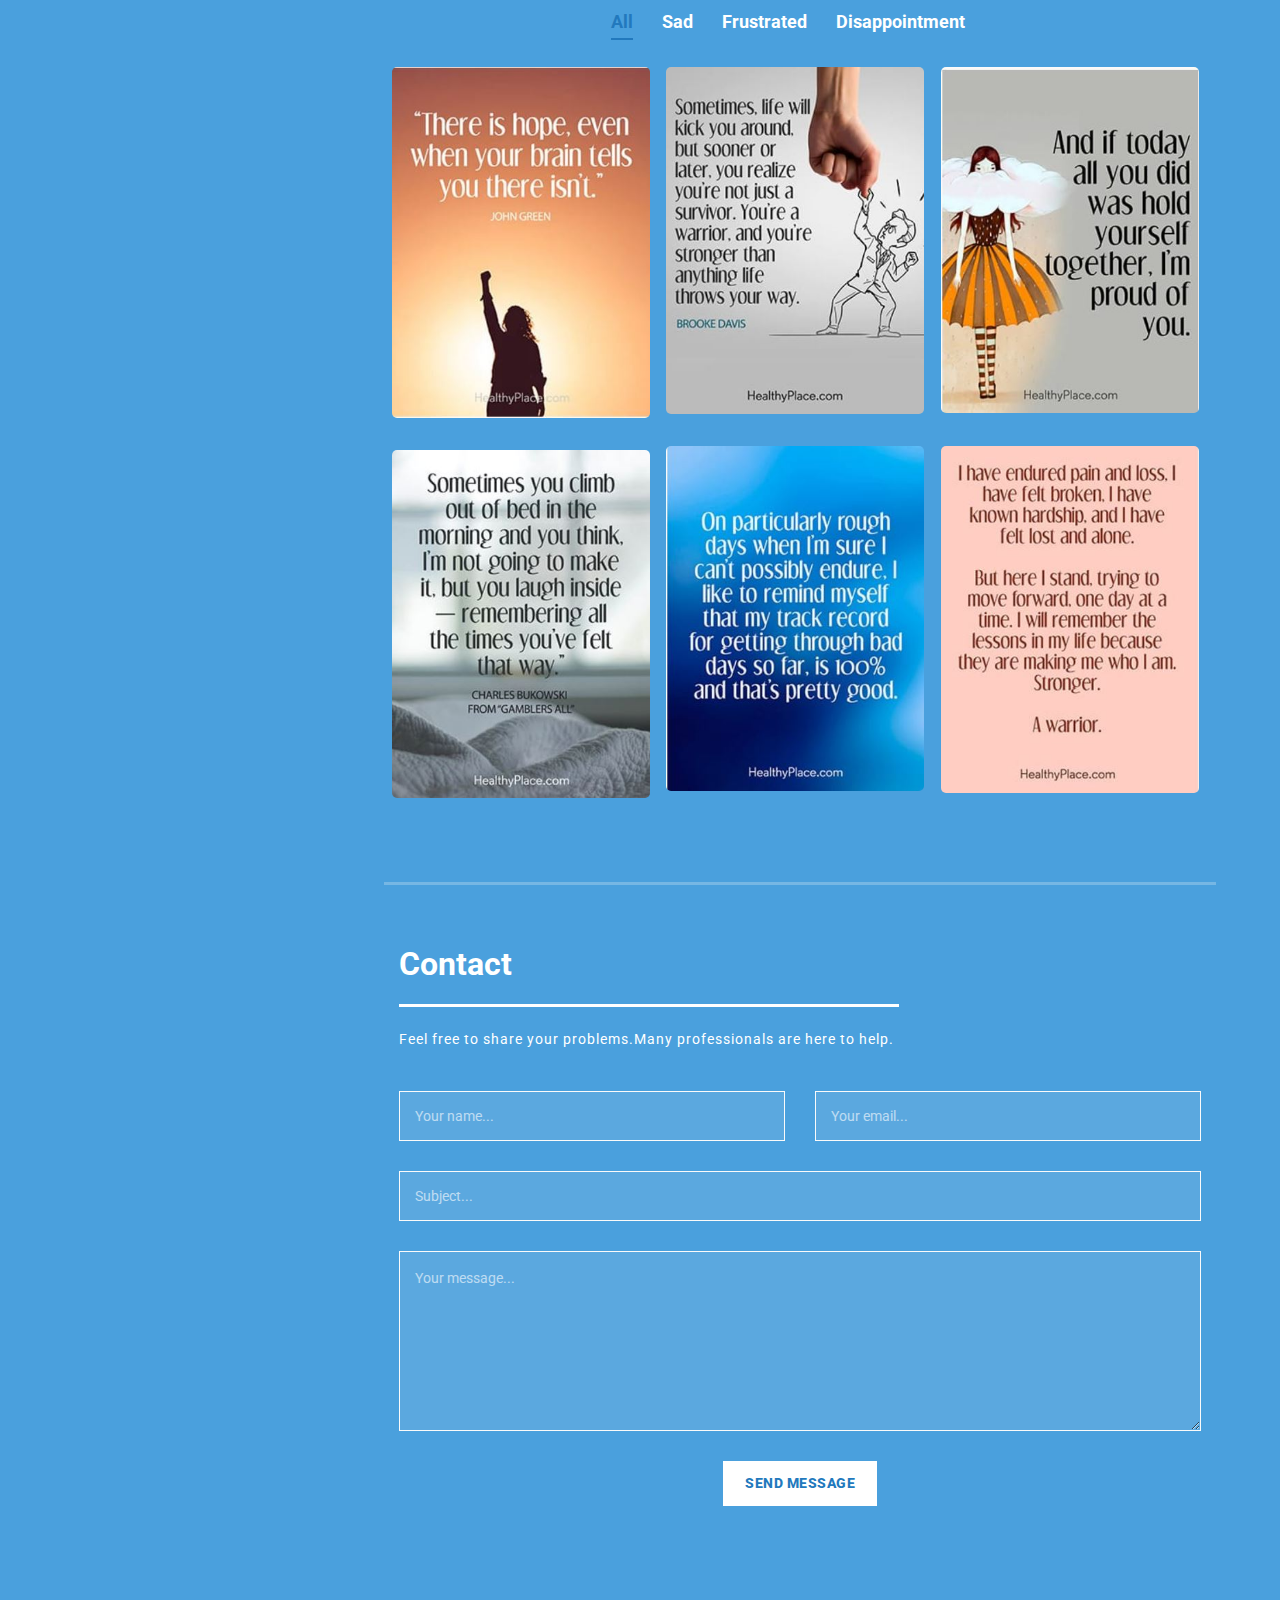
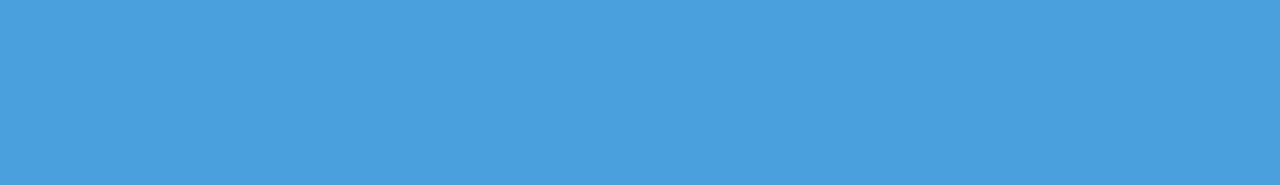
==== commit d53b3ef9: "Merge pull request #4 from felops/master" ====
--- a/index.html
+++ b/index.html
@@ -14,6 +14,19 @@
     <link rel="stylesheet" href="assets/css/tooplate-style.css" />
     <link rel="stylesheet" href="assets/css/owl.css" />
     <link rel="stylesheet" href="assets/css/lightbox.css" />
+	
+	<!-- bot code --->
+	<script type="text/javascript"
+    id="botcopy-embedder-d7lcfheammjct"
+    class="botcopy-embedder-d7lcfheammjct" 
+    data-botId="5f5432e0e3f6ea0008e3334b"
+>
+    var s = document.createElement('script'); 
+    s.type = 'text/javascript'; s.async = true; 
+    s.src = 'https://widget.botcopy.com/js/injection.js'; 
+    document.getElementById('botcopy-embedder-d7lcfheammjct').appendChild(s);
+	</script>
+	
   </head>
 <!--
 Tooplate 2116 Blugoon
@@ -51,7 +64,7 @@
                   <a href="#"><i class="fa fa-twitter"></i></a>
                 </li>
                 <li>
-                  <a href="#"><i class="fa fa-linkedin"></i></a>
+                  <a href="#"><i class="fa fa-linkedin"> </i></a>
                 </li>
                 <li>
                   <a href="#"><i class="fa fa-dribbble"></i></a>
@@ -78,7 +91,7 @@
           
             <h2>You Are Fighter..</h2>
             <div class="line-dec"></div>
-            <span>“I know you, you are awesome, you are strong and you will be able to make things better.”.</span>
+            <span>“I know you, you are awesome, you are strong and you will be able to make things better.”</span>
           </div>
           <div class="right-image-post">
             <div class="row">
@@ -95,7 +108,7 @@
               </div>
               <div class="col-md-4">
                 <div class="right-image">
-                  <img src="assets/images/mountain-reflection.jpg" alt="Mountain Reflection" />
+                  <img src="assets/images/mountain-reflection.JPG" alt="Mountain Reflection" />
                 </div>
               </div>
               
@@ -106,7 +119,7 @@
             
               <div class="col-md-4">
                 <div class="left-image">
-                  <img src="assets/images/girl-nature.jpg" alt="Nature Girl" />
+                  <img src="assets/images/girl-nature.jpg " alt="Nature Girl" />
                 </div>
               </div>
               
@@ -152,7 +165,7 @@
               <div class="service-item">
                 <i class="fa fa-check-square-o"></i>
                 <h4>Songs:</h4>
-				
+                <br />
                 <p><audio controls>
 					<source src="Love_You_Zindagi.ogg" type="audio/ogg">
 					<source src="Love_You_Zindagi.mp3" type="audio/mpeg">
@@ -175,16 +188,19 @@
               <div class="service-item">
                 <i class="fa fa-question-circle"></i>
                 <h4>Motivational Videos:</h4>
-                <p>
-				<iframe width="400" height="300"
-				src="https://www.youtube.com/embed/eAK14VoY7C0">
-				</iframe></p>
+                <br />
+                <div>
+				<iframe width="100%"
+                src="https://www.youtube.com/embed/eAK14VoY7C0"
+                frameborder="0">
+				</iframe></div>
               </div>
             </div>
             <div class="col-md-6">
               <div class="service-item">
                 <i class="fa fa-support"></i>
                 <h4>Jokes:</h4>
+                <br />
                 <p><img src="jokes.jpg" alt="Girl in a jacket" width="500" height="300">
 </p>
               </div>
@@ -216,42 +232,42 @@
               <div class="isotope-box">
                 <div class="isotope-item" data-type="abc">
                   <figure class="snip1321">
-                    <img src="assets/images/1.jpg" alt="xyz" />
+                    <img src="assets/images/1.JPG" alt="xyz" />
                     
                   </figure>
                 </div>
 
                 <div class="isotope-item" data-type="abc">
                   <figure class="snip1321">
-                    <img src="assets/images/2.jpg" alt="xyz" />
+                    <img src="assets/images/2.JPG" alt="xyz" />
                    
                   </figure>
                 </div>
 
                 <div class="isotope-item" data-type="pretty">
                   <figure class="snip1321">
-                    <img src="assets/images/3.jpg" alt="xyz" />
+                    <img src="assets/images/3.JPG" alt="xyz" />
                     
                   </figure>
                 </div>
 
                 <div class="isotope-item" data-type="pretty">
                   <figure class="snip1321">
-                    <img src="assets/images/4.jpg" alt="xyz" />
+                    <img src="assets/images/4.JPG" alt="xyz" />
                     
                   </figure>
                 </div>
 
                 <div class="isotope-item" data-type="abc">
                   <figure class="snip1321">
-                    <img src="assets/images/5.jpg" alt="xyz" />
+                    <img src="assets/images/5.JPG" alt="xyz" />
                     
                   </figure>
                 </div>
 
                 <div class="isotope-item" data-type="abc">
                   <figure class="snip1321">
-                    <img src="assets/images/6.jpg" alt="xyz" />
+                    <img src="assets/images/6.JPG" alt="xyz" />
                     
                   </figure>
                 </div>
@@ -372,4 +388,4 @@
       });
     </script>
   </body>
-</html>+</html>
--- a/assets/css/tooplate-style.css
+++ b/assets/css/tooplate-style.css
@@ -104,7 +104,7 @@
 
 .top-header {
 	margin: 0;
-	padding: 0;
+    padding: 0;
 }
 
 .main-nav {
@@ -423,15 +423,16 @@
 }
 
 .service-item:hover {
+    color: #2279BD;
     background-color: rgba(250, 250, 250, 1);
 }
 
 .service-item:hover h4 {
-    color: #1e1e1e;
+    color: #2279BD;
 }
 
 .service-item:hover p {
-    color: #4a4a4a;
+    color: #2279BD;
 }
 
 .service-item .service-icon {
@@ -450,7 +451,7 @@
 	transition: all 0.5s;
 }
 .service-item:hover .fa {
-	color: #000;
+	color: #2279BD;
 }
 
 
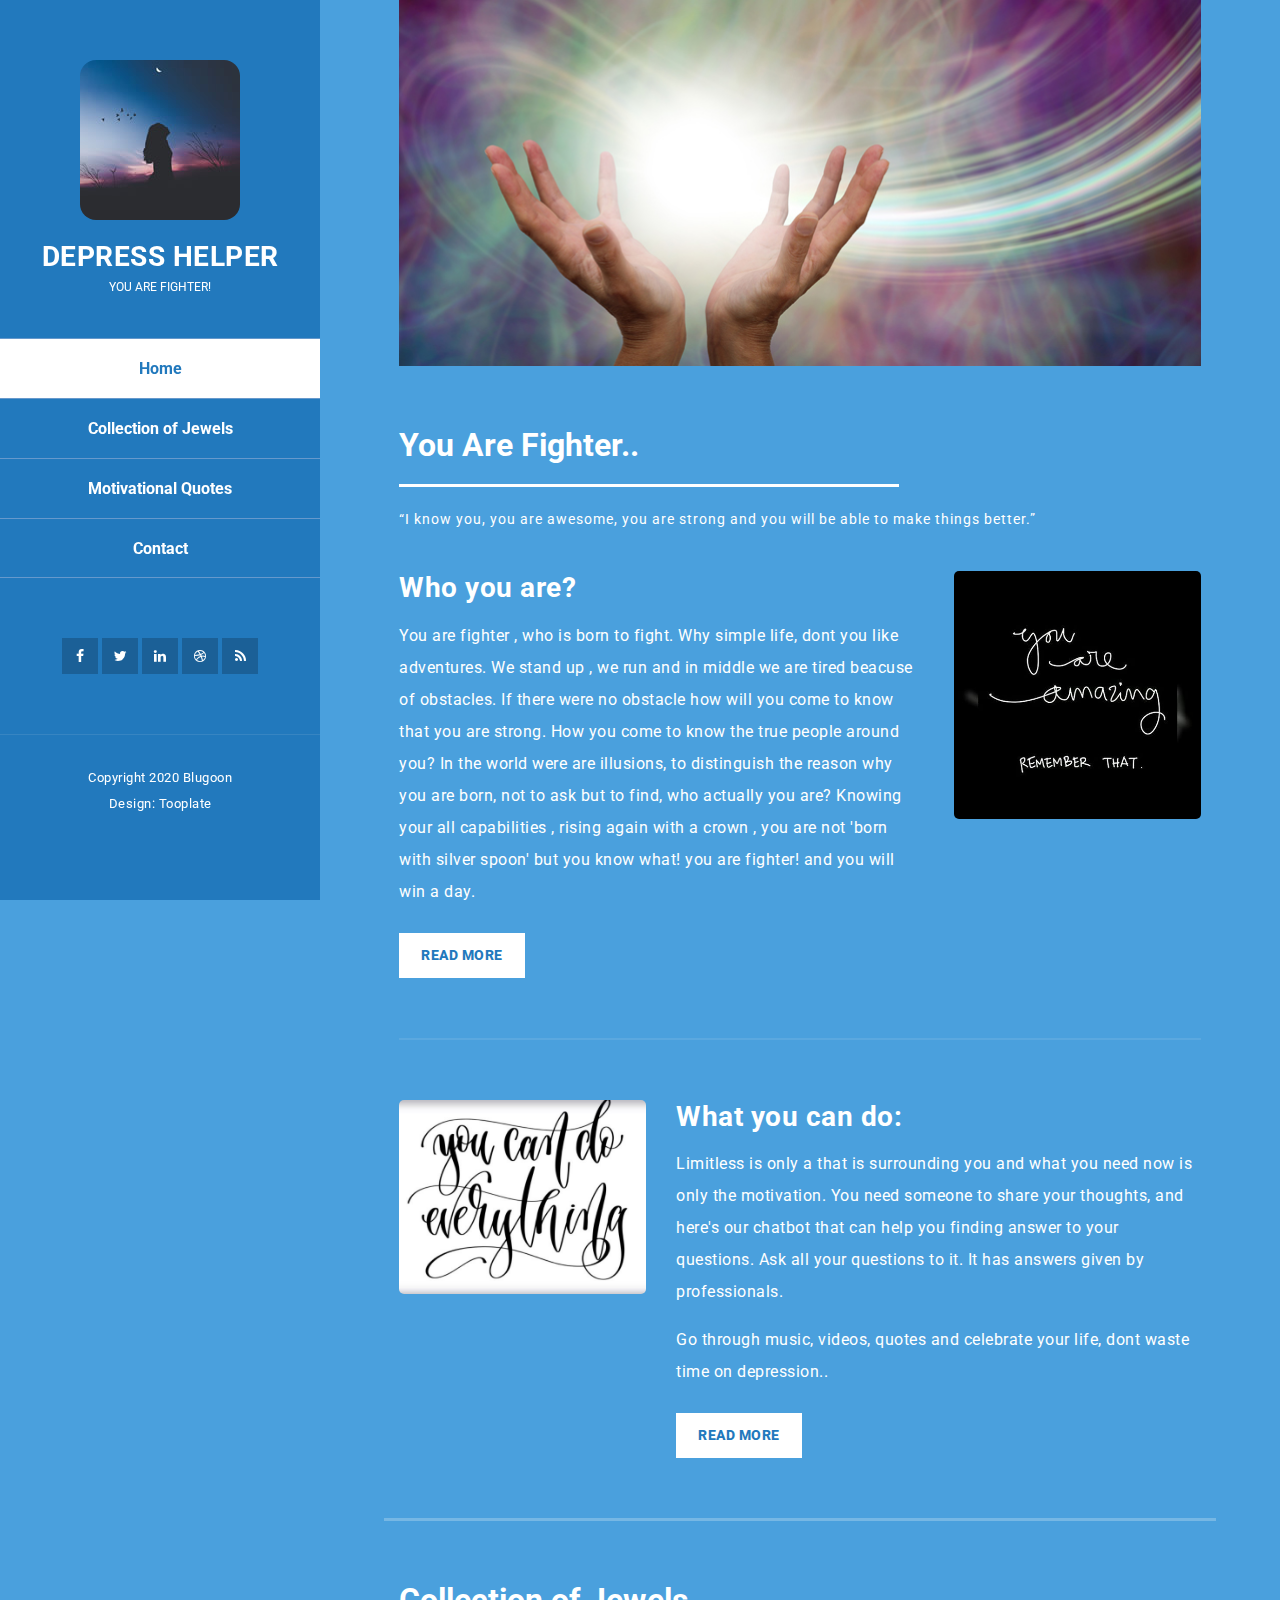
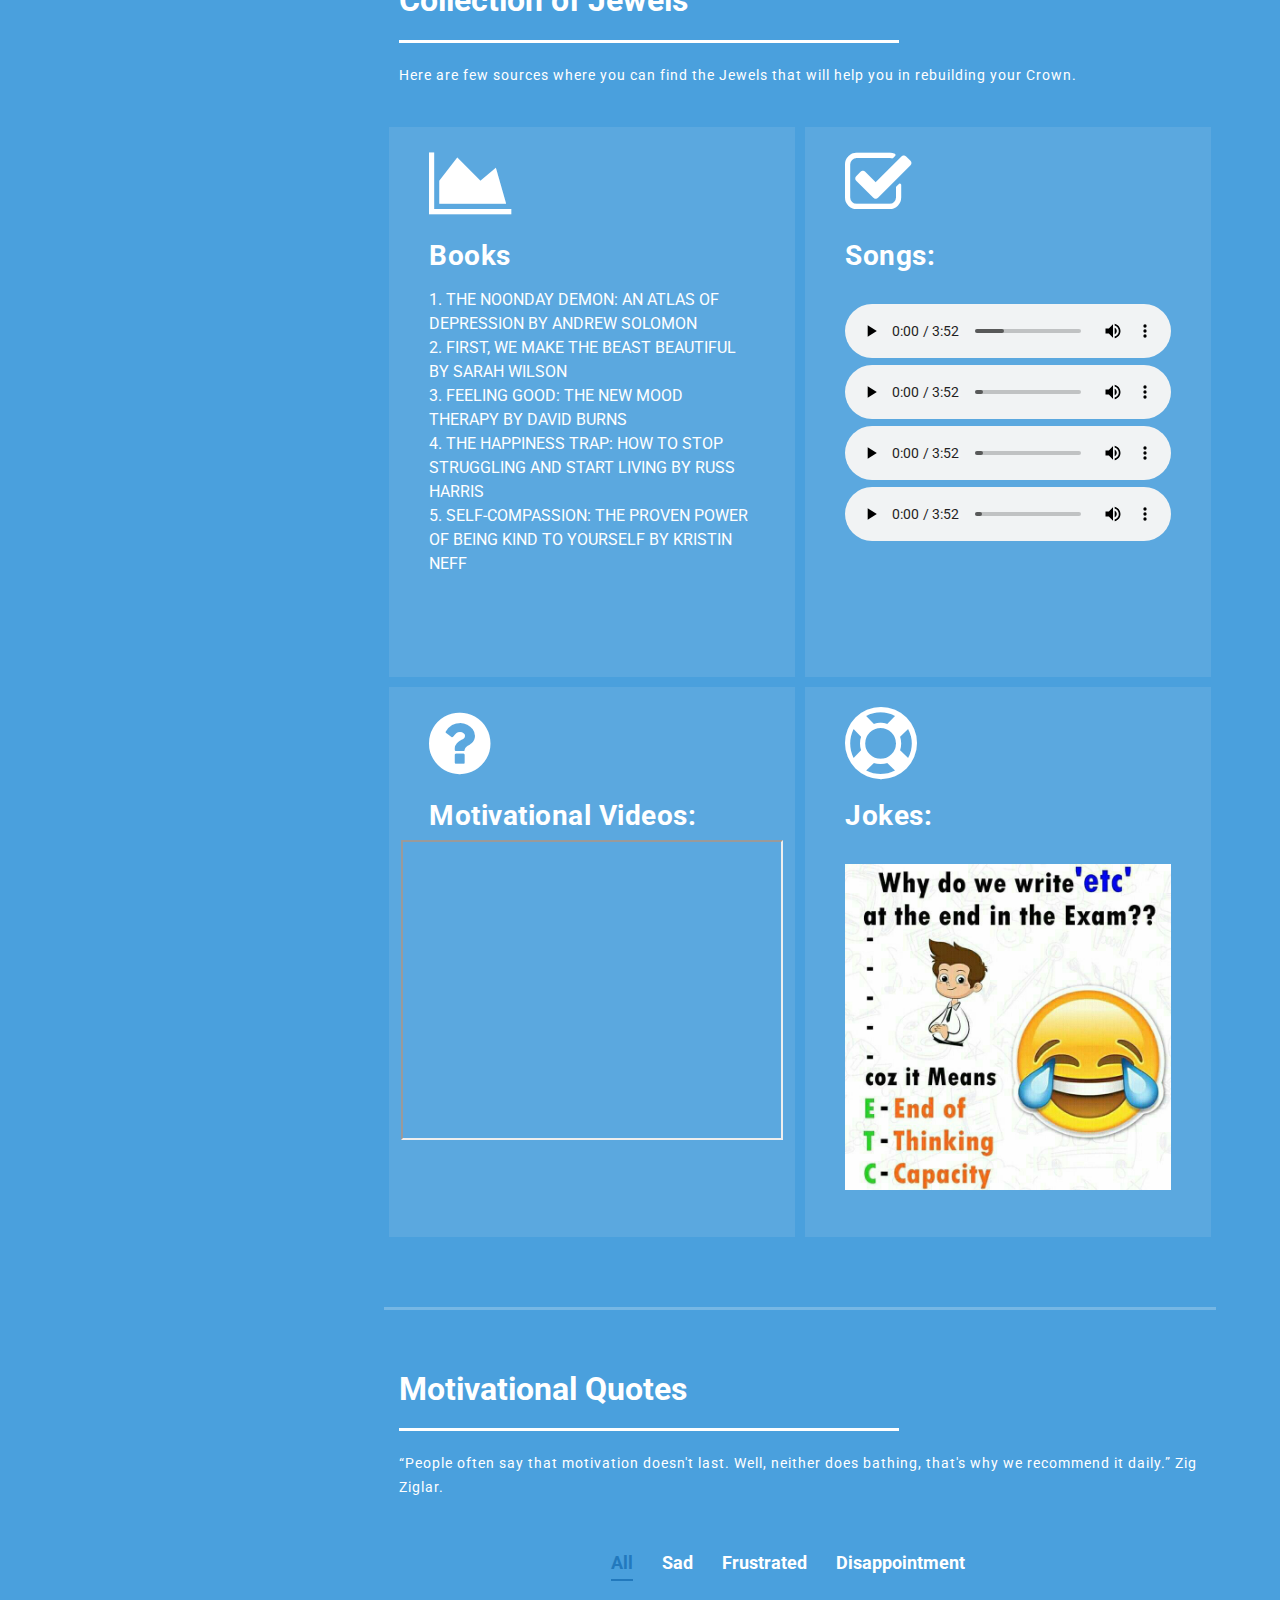
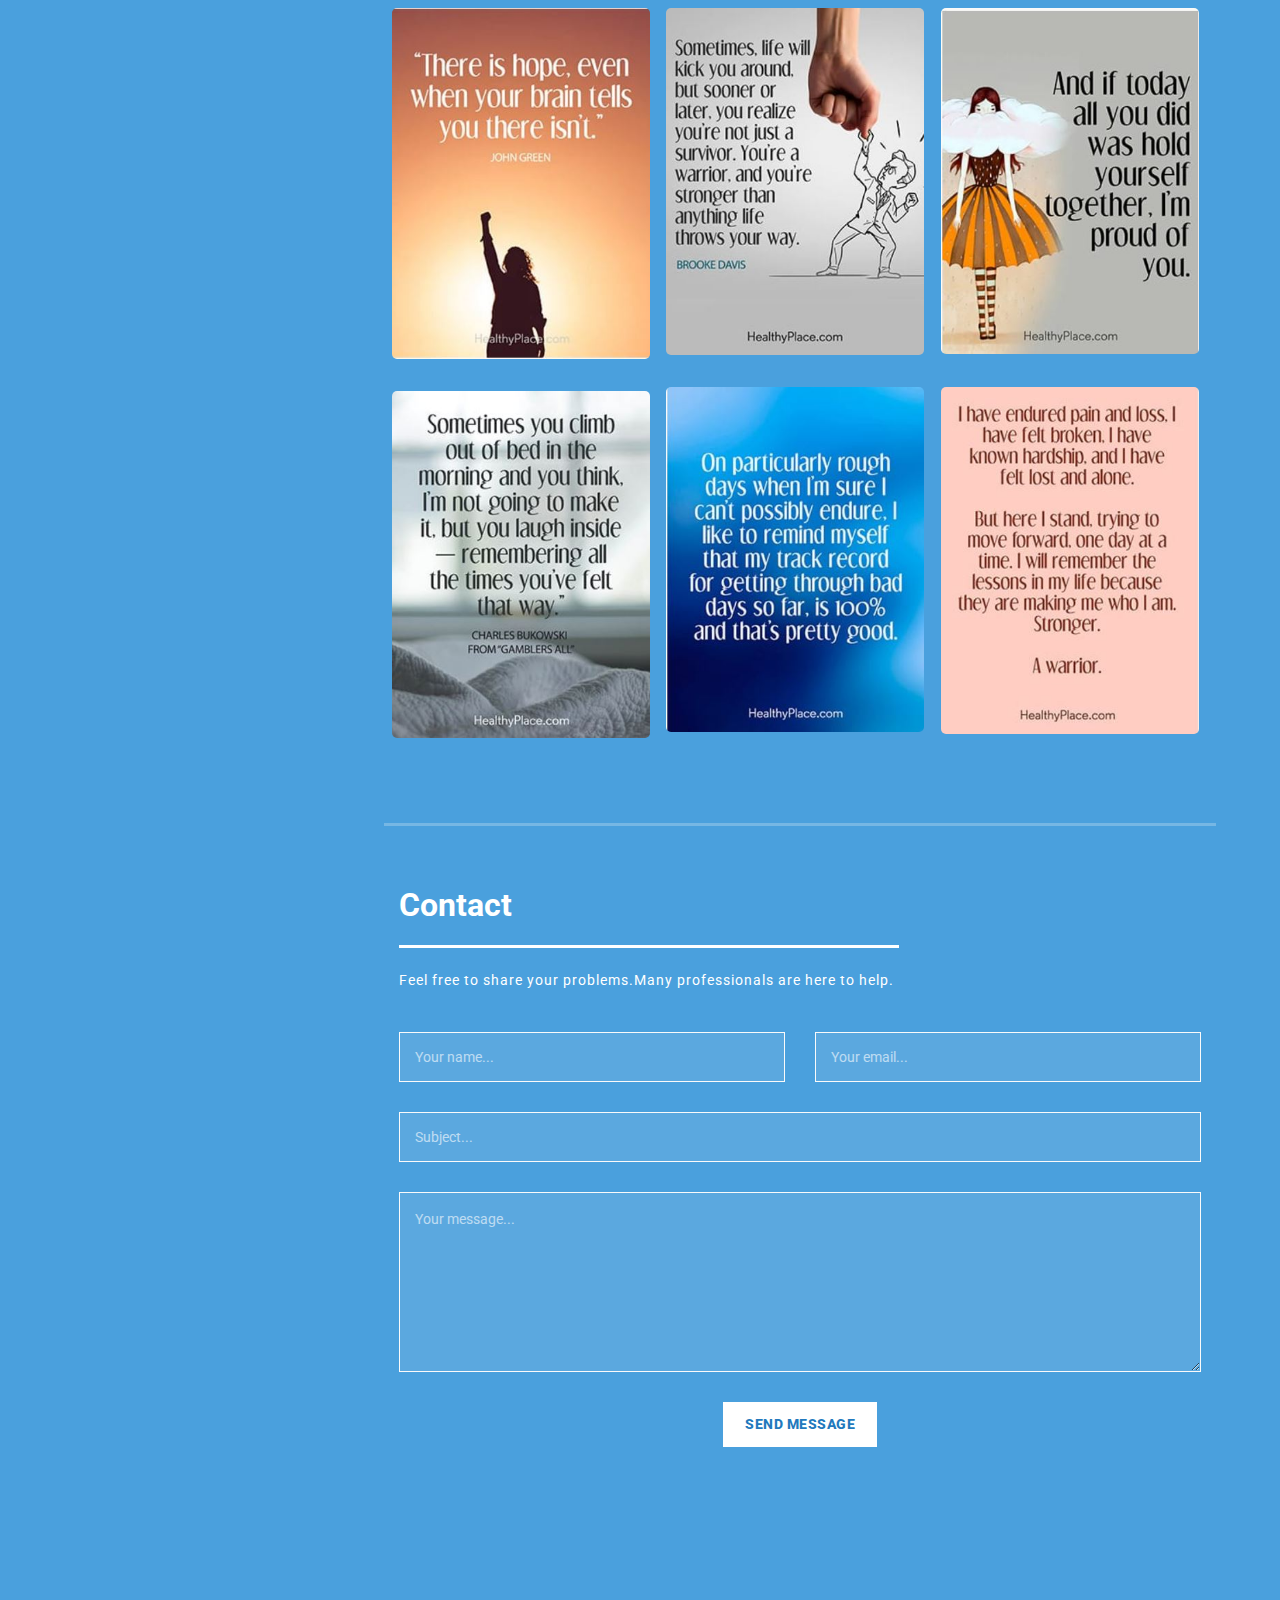
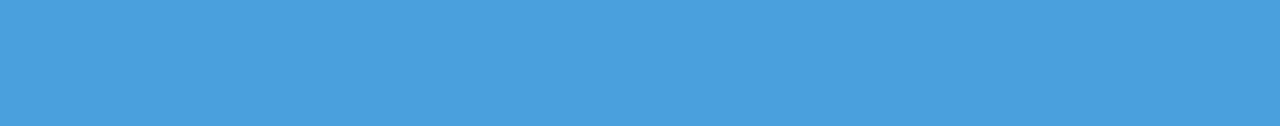
==== commit fcfa21c0: "Merge pull request #5 from gareffmz/master" ====
--- a/index.html
+++ b/index.html
@@ -166,34 +166,31 @@
                 <i class="fa fa-check-square-o"></i>
                 <h4>Songs:</h4>
                 <br />
-                <p><audio controls>
-					<source src="Love_You_Zindagi.ogg" type="audio/ogg">
-					<source src="Love_You_Zindagi.mp3" type="audio/mpeg">
-				  </audio><audio controls>
-					<source src="Love_You_Zindagi.ogg" type="audio/ogg">
-					<source src="Love_You_Zindagi.mp3" type="audio/mpeg">
-				  </audio>
-				  <audio controls>
-					<source src="Love_You_Zindagi.ogg" type="audio/ogg">
-					<source src="Love_You_Zindagi.mp3" type="audio/mpeg">
-				  </audio><audio controls>
-					<source src="Love_You_Zindagi.ogg" type="audio/ogg">
-					<source src="Love_You_Zindagi.mp3" type="audio/mpeg">
-				  </audio>
-				  
-				</p>	
+                  <audio controls>
+                    <source src="Love_You_Zindagi.ogg" type="audio/ogg">
+                    <source src="Love_You_Zindagi.mp3" type="audio/mpeg">
+                  </audio>
+                  <audio controls>
+                    <source src="Love_You_Zindagi.ogg" type="audio/ogg">
+                    <source src="Love_You_Zindagi.mp3" type="audio/mpeg">
+                  </audio>
+                  <audio controls>
+                    <source src="Love_You_Zindagi.ogg" type="audio/ogg">
+                    <source src="Love_You_Zindagi.mp3" type="audio/mpeg">
+                  </audio>
+                  <audio controls>
+                    <source src="Love_You_Zindagi.ogg" type="audio/ogg">
+                    <source src="Love_You_Zindagi.mp3" type="audio/mpeg">
+                  </audio>	
               </div>
             </div>
             <div class="col-md-6">
               <div class="service-item">
                 <i class="fa fa-question-circle"></i>
                 <h4>Motivational Videos:</h4>
-                <br />
-                <div>
-				<iframe width="100%"
-                src="https://www.youtube.com/embed/eAK14VoY7C0"
-                frameborder="0">
-				</iframe></div>
+                <div class="motivational-videos">
+                  <iframe src="https://www.youtube.com/embed/eAK14VoY7C0"></iframe>
+                </div>
               </div>
             </div>
             <div class="col-md-6">
@@ -201,8 +198,7 @@
                 <i class="fa fa-support"></i>
                 <h4>Jokes:</h4>
                 <br />
-                <p><img src="jokes.jpg" alt="Girl in a jacket" width="500" height="300">
-</p>
+                <img class="jokes-images"src="jokes.jpg" alt="Girl in a jacket">
               </div>
             </div>
           </div>
--- a/assets/css/tooplate-style.css
+++ b/assets/css/tooplate-style.css
@@ -409,9 +409,10 @@
 
 .service-item {
     margin-bottom: 10px;
-    padding: 50px;
+    padding: 0px 40px;
     background-color: rgba(250, 250, 250, 0.1);
     transition: all 0.5s;
+    height: 550px;
 }
 
 .service-item h4 {
@@ -453,7 +454,21 @@
 .service-item:hover .fa {
 	color: #2279BD;
 }
-
+.service-item>audio{
+    width: 100%;
+}
+.motivational-videos{
+    position: absolute;
+    left: 4%;
+    right: 4%;
+}
+.motivational-videos>iframe{
+    width: 100%;
+    height: 300px;
+}
+.jokes-images{
+    width: 100%;
+}
 
 /* My Work */
 
@@ -802,4 +817,18 @@
     .isotope-toolbar {
         margin-bottom: 20px;
     }
+    .service-item {
+        height: 100%;
+    }    
+    .my-services .col-md-6{
+        margin-bottom: 15px;
+    }
+    .motivational-videos{
+        position:relative;
+        left: 0px;
+        right: 0px;
+    }
+    .motivational-videos>iframe{
+        height: 250px;
+    }
 }